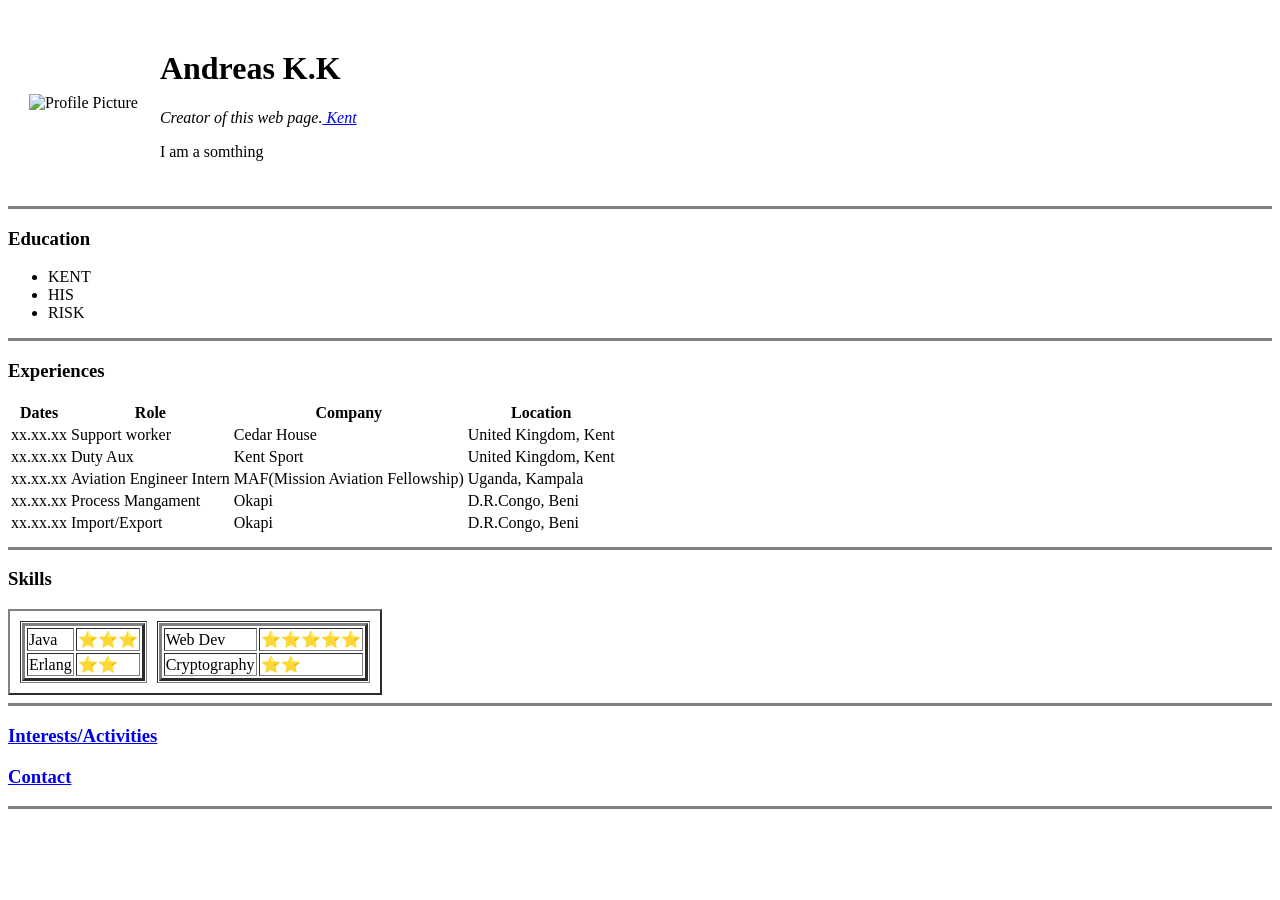
==== index.html @ 9f697e8c "Add initial cv website files" ====
<!DOCTYPE html>
<html lang="en" dir="ltr">
  <head>
    <meta charset="utf-8">
    <title>Andreas' Personal Site</title>
  </head>
  <body>
    <!--
      if in any case a website that hosts your pricture goes down
      you can use a local picture in the same hierarchy to
      display it
    -->
    <!-- <img src="https://www.jodilogik.com/wordpress/wp-content/uploads/2016/05/people-1.png" alt="Profile Picture"> -->
    <!-- <img src="people.png" alt="Profile Picture"> -->
    <table cellspacing = "20">
      <tr>
        <td><img src="Images/person.png" alt="Profile Picture"></td>
        <td>
          <h1>Andreas K.K</h1>
          <p><em>Creator of this web page.<a href="kent.ac.uk"> Kent</a></em></p>
          <p>I am a somthing </p>
        </td>
      </tr>
    </table>

    <hr size = 3, noshade>
    <h3>Education</h3>
      <ul>
        <li>KENT</li>
        <li>HIS</li>
        <li>RISK</li>
      </ul>
    <hr size = 3, noshade>

    <h3>Experiences</h3>
    <!-- add certificates and docs as pdf in a folder as proof -->
      <table>
        <thead>
          <tr>
            <th>Dates</th>
            <th>Role</th>
            <th>Company</th>
            <th>Location</th>
          </tr>
        </thead>
        <tbody>
          <tr>
            <td>xx.xx.xx</td>
            <td>Support worker</td>
            <td>Cedar House</td>
            <td>United Kingdom, Kent</td>
          </tr>
          <tr>
            <td>xx.xx.xx</td>
            <td>Duty Aux</td>
            <td>Kent Sport</td>
            <td>United Kingdom, Kent</td>
          </tr>
          <tr>
            <td>xx.xx.xx</td>
            <td>Aviation Engineer Intern</td>
            <td>MAF(Mission Aviation Fellowship)</td>
            <td>Uganda, Kampala</td>
          </tr>
          <tr>
            <td>xx.xx.xx</td>
            <td>Process Mangament</td>
            <td>Okapi</td>
            <td>D.R.Congo, Beni</td>
          </tr>
          <tr>
            <td>xx.xx.xx</td>
            <td>Import/Export</td>
            <td>Okapi</td>
            <td>D.R.Congo, Beni</td>
          </tr>
        </tbody>
        <tfoot>
          <tr>
            <td></td>
          </tr>
        </tfoot>
      </table>
    <hr size = 3, noshade>

    <h3>Skills</h3>
      <table border="2" cellspacing="10">
        <tr>
          <td>
            <table border="3">
              <tr>
                <td>Java</td>
                <td>⭐️⭐️⭐️</td>
              </tr>
              <tr>
                <td>Erlang</td>
                <td>⭐️⭐️</td>
              </tr>
            </table>
          </td>
          <td>
            <table border="3">
              <tr>
                <td>Web Dev</td>
                <td>⭐️⭐️⭐️⭐️⭐️</td>
              </tr>
              <tr>
                <td>Cryptography</td>
                <td>⭐️⭐️</td>
              </tr>
            </table>
          </td>
        </tr>
      </table>
      <hr size = 3, noshade>

    <h3><a href="hobbies.html">Interests/Activities</a></h3>
    <h3><a href="contact_details.html">Contact</a></h3>
    <hr size = 3, noshade>
</html>
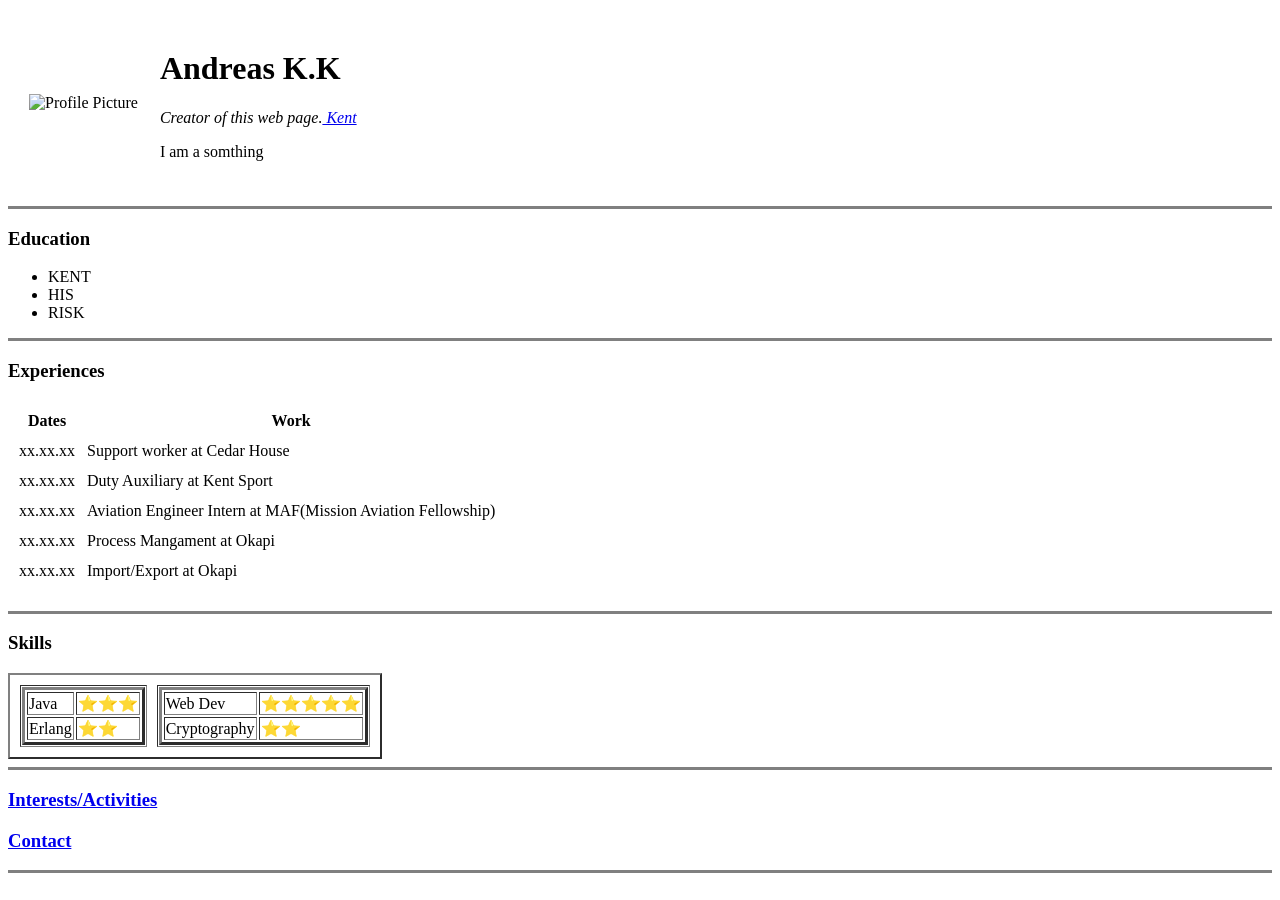
==== commit 563f5bca: "small changes of tabels" ====
--- a/index.html
+++ b/index.html
@@ -34,45 +34,33 @@
 
     <h3>Experiences</h3>
     <!-- add certificates and docs as pdf in a folder as proof -->
-      <table>
+      <table cellspacing="10">
         <thead>
           <tr>
             <th>Dates</th>
-            <th>Role</th>
-            <th>Company</th>
-            <th>Location</th>
+            <th>Work</th>
           </tr>
         </thead>
         <tbody>
           <tr>
             <td>xx.xx.xx</td>
-            <td>Support worker</td>
-            <td>Cedar House</td>
-            <td>United Kingdom, Kent</td>
+            <td>Support worker at Cedar House</td>
           </tr>
           <tr>
             <td>xx.xx.xx</td>
-            <td>Duty Aux</td>
-            <td>Kent Sport</td>
-            <td>United Kingdom, Kent</td>
+            <td>Duty Auxiliary at Kent Sport</td>
           </tr>
           <tr>
             <td>xx.xx.xx</td>
-            <td>Aviation Engineer Intern</td>
-            <td>MAF(Mission Aviation Fellowship)</td>
-            <td>Uganda, Kampala</td>
+            <td>Aviation Engineer Intern at MAF(Mission Aviation Fellowship)</td>
           </tr>
           <tr>
             <td>xx.xx.xx</td>
-            <td>Process Mangament</td>
-            <td>Okapi</td>
-            <td>D.R.Congo, Beni</td>
+            <td>Process Mangament at Okapi</td>
           </tr>
           <tr>
             <td>xx.xx.xx</td>
-            <td>Import/Export</td>
-            <td>Okapi</td>
-            <td>D.R.Congo, Beni</td>
+            <td>Import/Export at Okapi</td>
           </tr>
         </tbody>
         <tfoot>
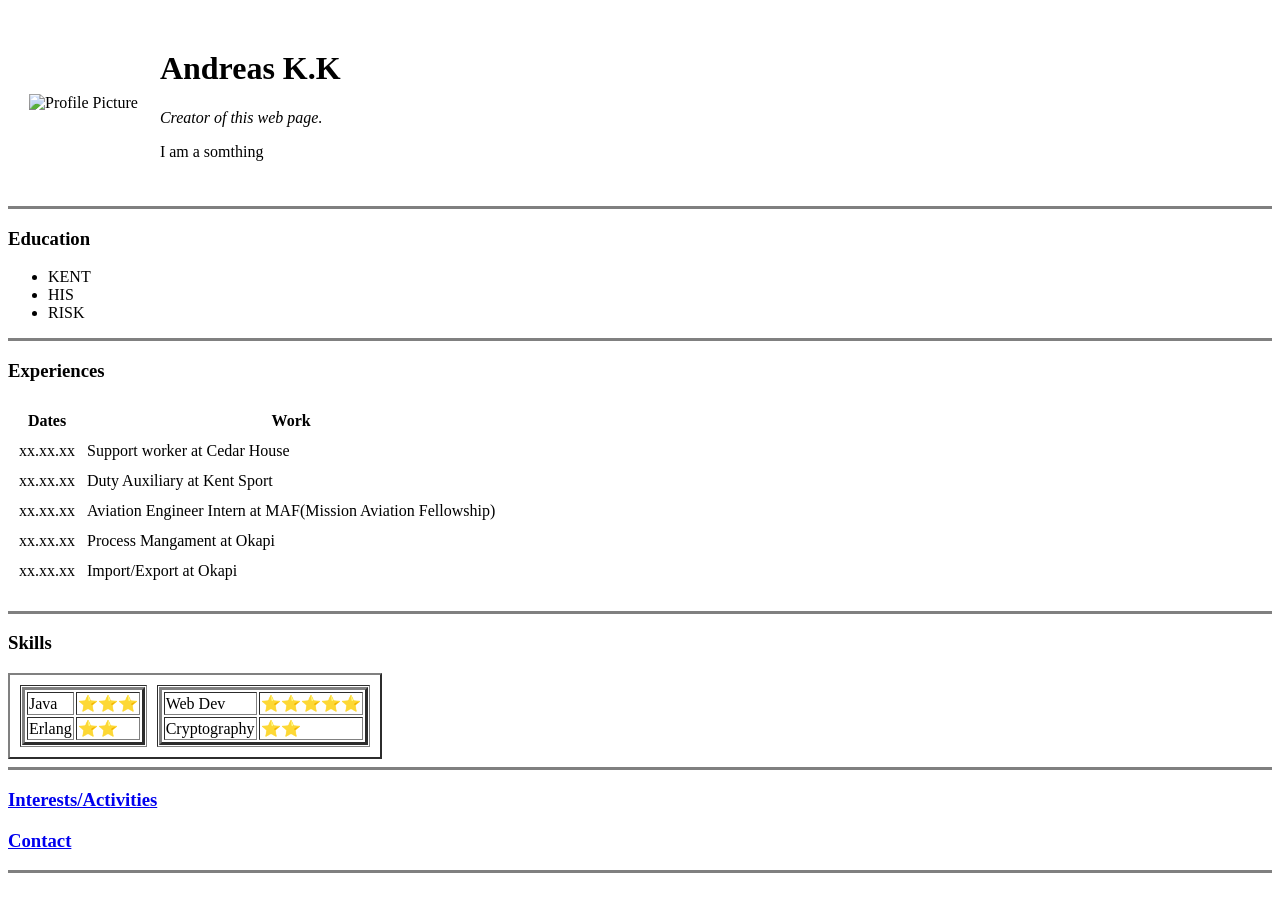
==== commit 067a3ce2: "Update index.html" ====
--- a/index.html
+++ b/index.html
@@ -17,7 +17,7 @@
         <td><img src="Images/person.png" alt="Profile Picture"></td>
         <td>
           <h1>Andreas K.K</h1>
-          <p><em>Creator of this web page.<a href="kent.ac.uk"> Kent</a></em></p>
+          <p><em>Creator of this web page.</em></p>
           <p>I am a somthing </p>
         </td>
       </tr>
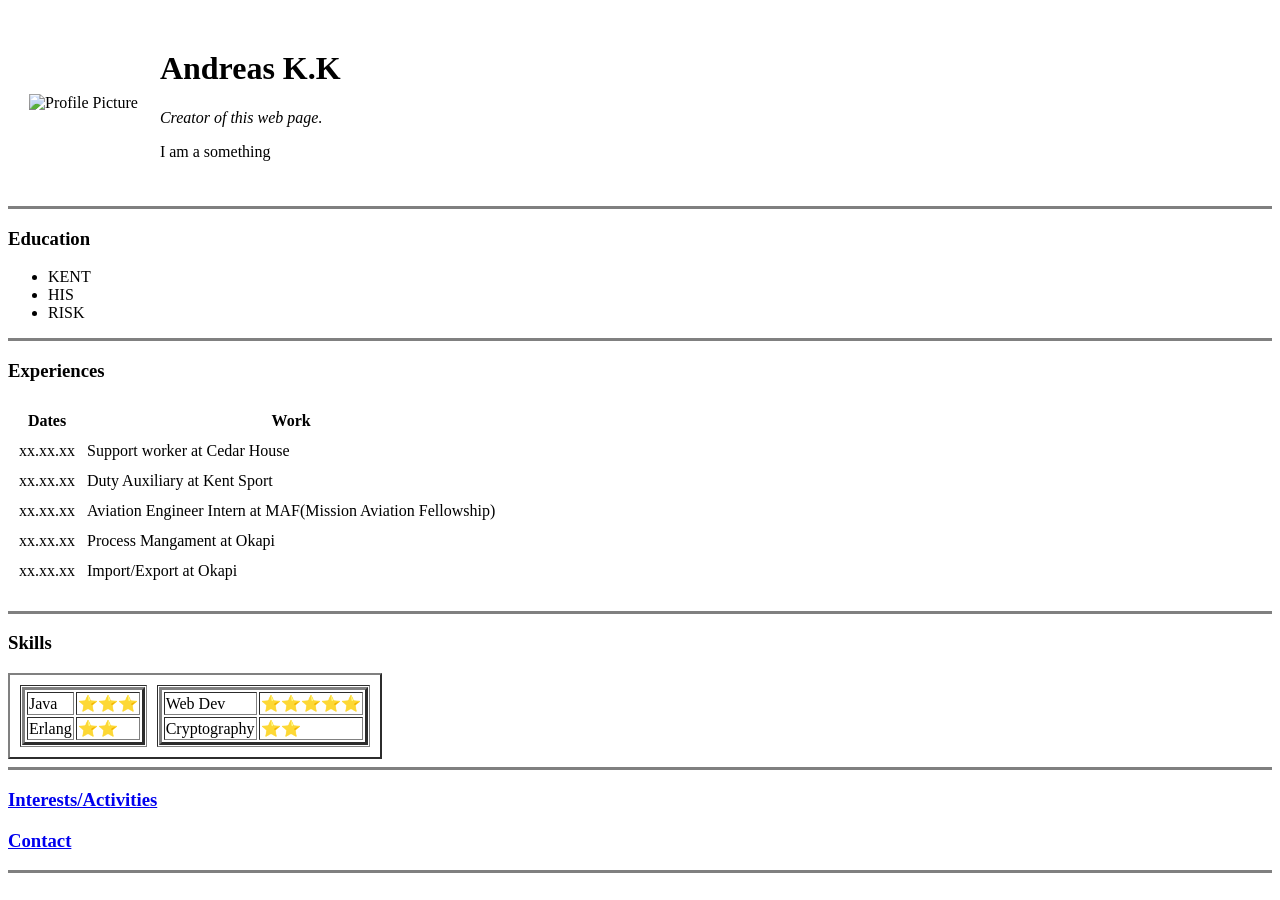
==== commit 27e0926f: "Update index.html" ====
--- a/index.html
+++ b/index.html
@@ -2,11 +2,11 @@
 <html lang="en" dir="ltr">
   <head>
     <meta charset="utf-8">
-    <title>Andreas' Personal Site</title>
+    <title>Andreas Kambere Konstantinidis</title>
   </head>
-  <body>
+  <body style="background-color: ffb6b9;">
     <!--
-      if in any case a website that hosts your pricture goes down
+      if in any case a website that hosts your picture goes down
       you can use a local picture in the same hierarchy to
       display it
     -->
@@ -18,7 +18,7 @@
         <td>
           <h1>Andreas K.K</h1>
           <p><em>Creator of this web page.</em></p>
-          <p>I am a somthing </p>
+          <p>I am a something </p>
         </td>
       </tr>
     </table>
